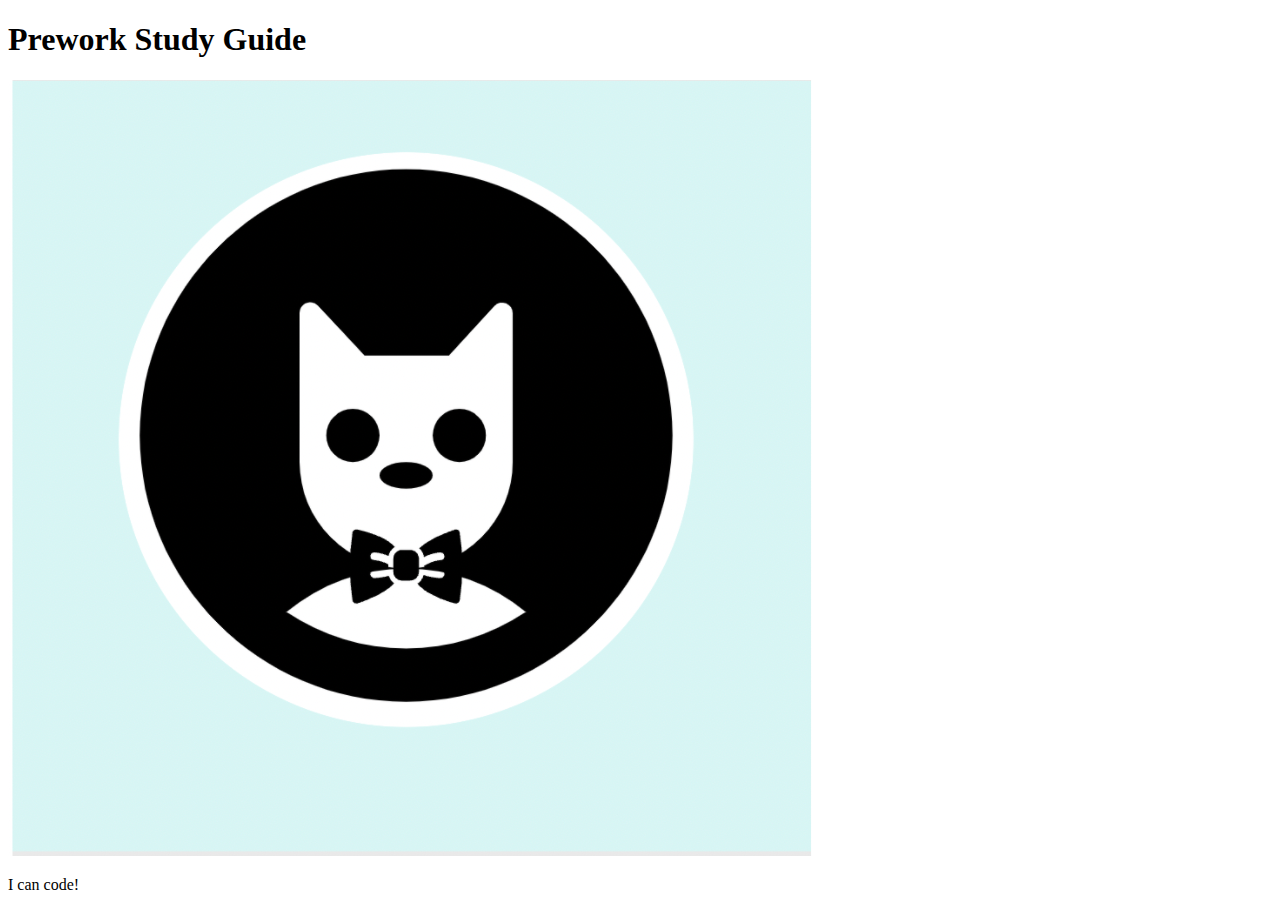
==== prework-study-guide/index.html @ 3123fd7e "add starter code" ====
<!DOCTYPE html>
<html lang="en">
  <head>
    <meta charset="UTF-8" />
    <meta http-equiv="X-UA-Compatible" content="IE=edge" />
    <meta name="viewport" content="width=device-width, initial-scale=1.0" />
    <title>Prework Study Guide</title>
  </head>
  <body>
    <header id="top">
      <h1>Prework Study Guide</h1>
      <img src="./assets/bowtie-cat.png" alt="Profile image of cat wearing a bow tie." />
    </header>
    <main>
      <!-- Student code goes here -->
    </main>

    <footer>
      <p>I can code!</p>
    </footer>
  </body>
</html>
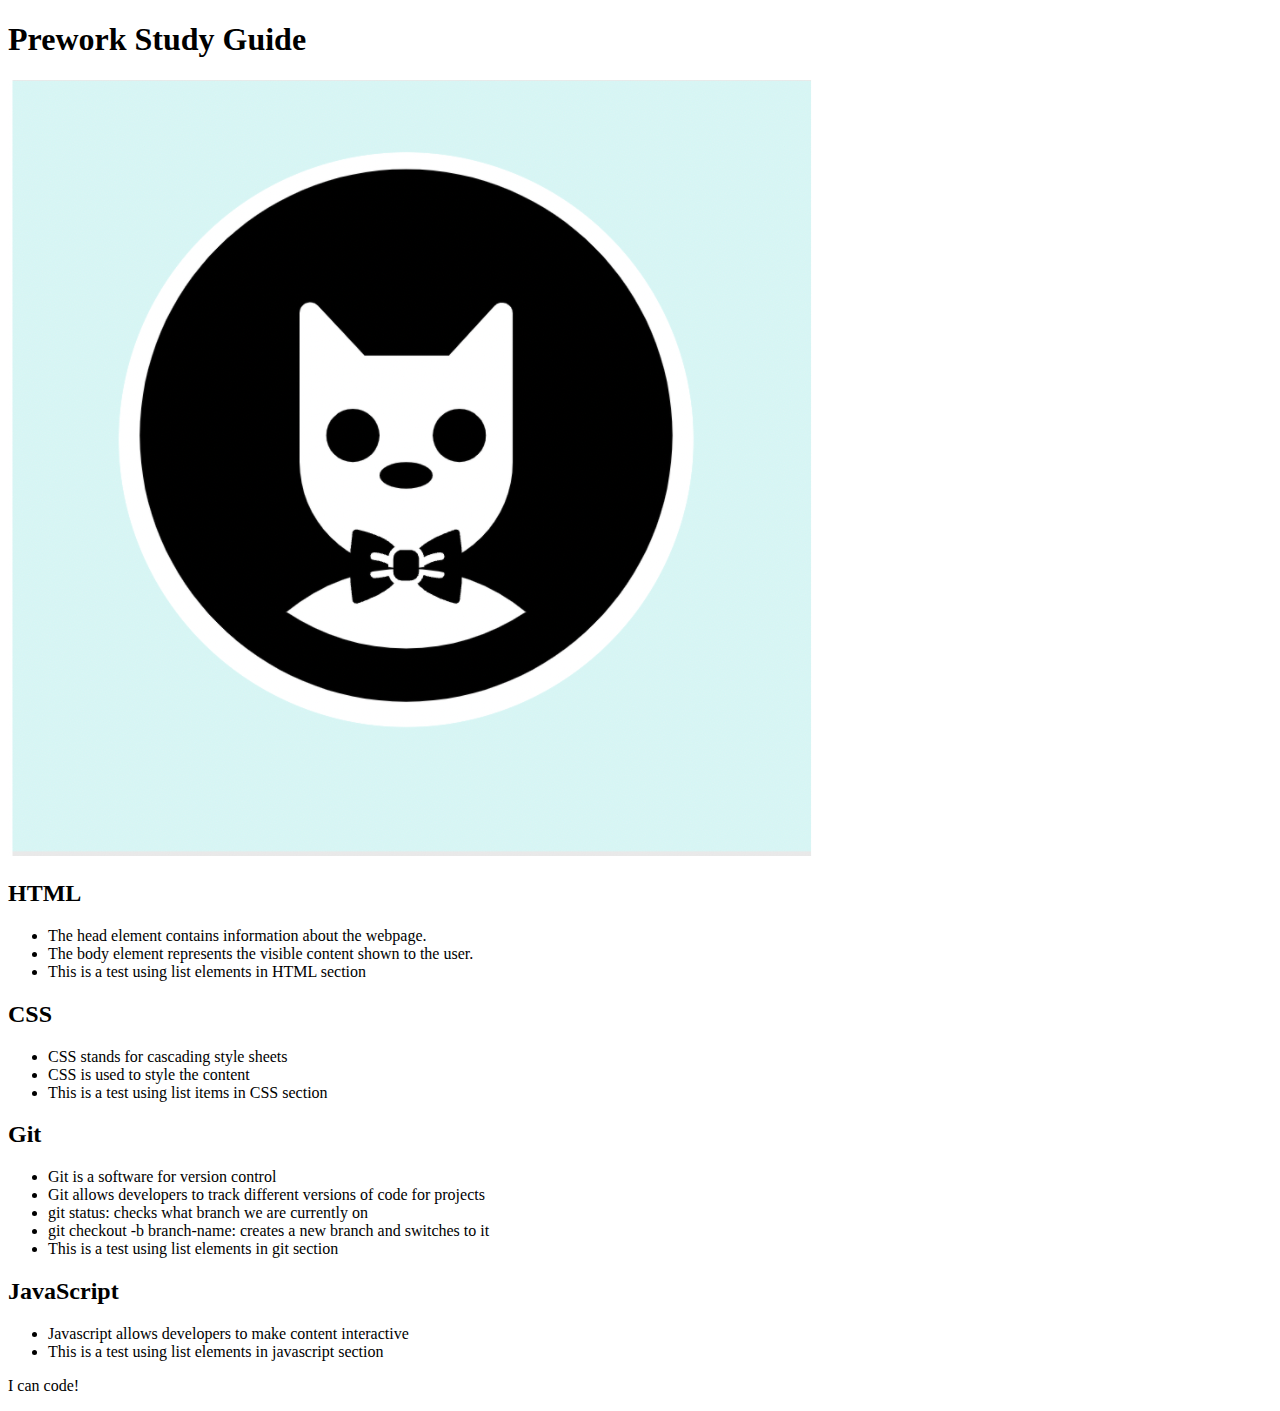
==== commit d79498bf: "added code to HTML file" ====
--- a/prework-study-guide/index.html
+++ b/prework-study-guide/index.html
@@ -12,7 +12,46 @@
       <img src="./assets/bowtie-cat.png" alt="Profile image of cat wearing a bow tie." />
     </header>
     <main>
-      <!-- Student code goes here -->
+    <section class="card" id="html-section">
+      <h2>HTML</h2>
+      <ul>
+        <li>The head element contains information about the webpage.</li>
+        <li>The body element represents the visible content shown to the user.</li>
+        <li>This is a test using list elements in HTML section</li>
+      </ul>
+   </section>
+
+   <section class="card" id="css-section">
+    <h2>CSS</h2>
+     <ul>
+       <li>CSS stands for cascading style sheets</li>
+       <li>CSS is used to style the content</li>
+       <li>This is a test using list items in CSS section</li>
+     </ul>
+
+   </section>
+
+   <section class="card" id="git-section">
+    <h2>Git</h2>
+     <ul>
+       <li>Git is a software for version control</li>
+       <li>Git allows developers to track different versions of code for projects</li>
+       <li>git status: checks what branch we are currently on</li>
+       <li>git checkout -b branch-name: creates a new branch and switches to it</li>
+       <li>This is a test using list elements in git section</li>
+     </ul>
+
+
+   </section>
+
+   <section class="card" id="javascript-section">
+    <h2>JavaScript</h2>
+     <ul>
+       <li>Javascript allows developers to make content interactive</li>
+       <li>This is a test using list elements in javascript section</li>
+     </ul>
+
+   </section>
     </main>
 
     <footer>
